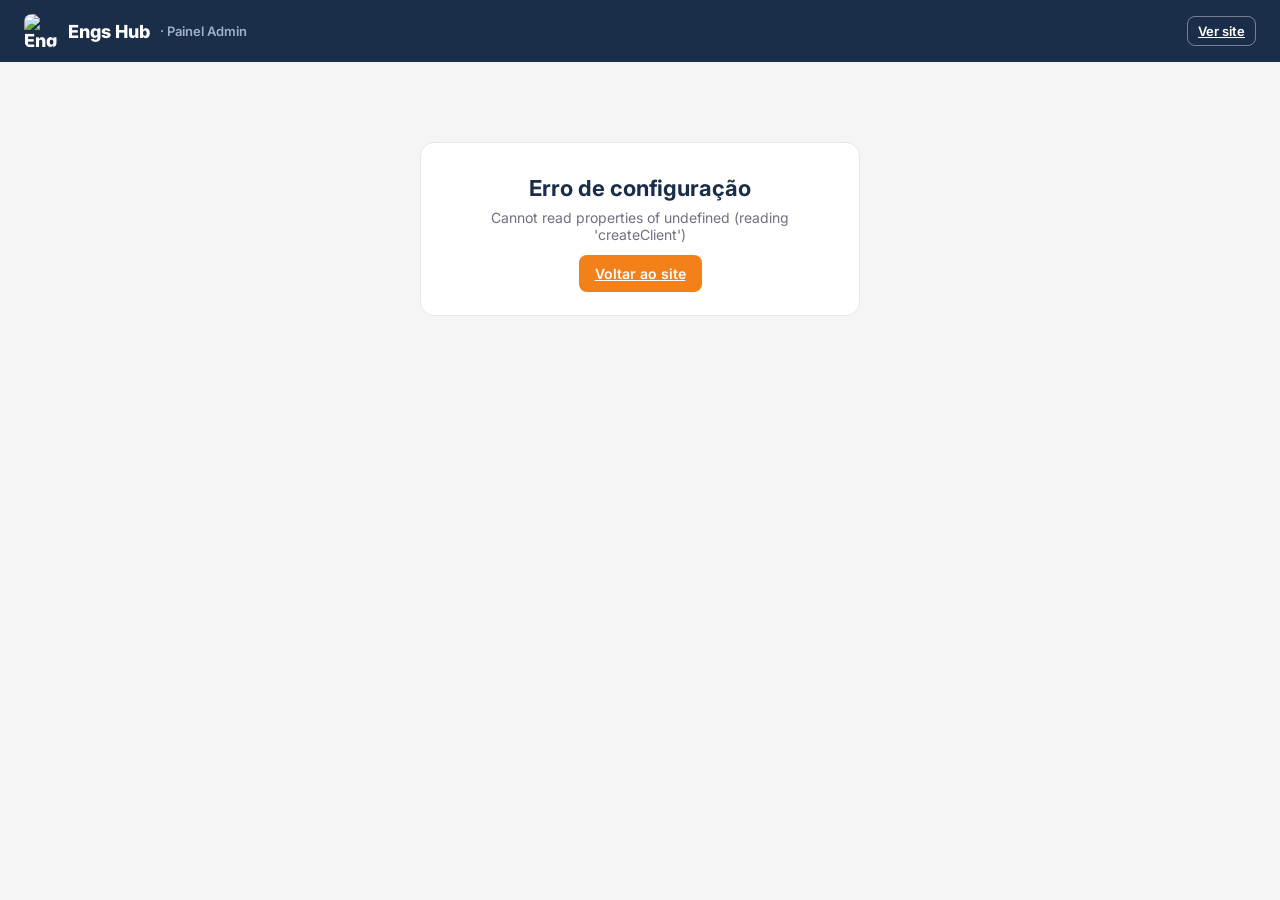
==== admin.html @ b49efdbb "Create admin.html" ====
<!DOCTYPE html>
<html lang="pt-BR">
<head>
<meta charset="UTF-8">
<meta name="viewport" content="width=device-width, initial-scale=1.0">
<title>Painel Admin — Engs Hub</title>
<link rel="icon" type="image/jpeg" href="logo1.jpeg">
<link rel="preconnect" href="https://fonts.googleapis.com">
<link href="https://fonts.googleapis.com/css2?family=Inter:wght@400;500;600;700;800&display=swap" rel="stylesheet">
<script src="https://cdn.jsdelivr.net/npm/@supabase/supabase-js@2"></script>
<style>
  :root{
    --azul:#1A2E4A; --laranja:#F4801A; --cinza:#F5F5F5;
    --borda:#e3e7ee; --texto:#2b3banc; --ok:#1f9d57; --erro:#d9483b;
  }
  *{box-sizing:border-box;margin:0;padding:0}
  body{font-family:'Inter',system-ui,sans-serif;background:var(--cinza);color:#1f2937;}
  a{color:inherit}
  .topbar{background:var(--azul);color:#fff;padding:14px 24px;display:flex;align-items:center;justify-content:space-between;}
  .topbar .brand{display:flex;align-items:center;gap:10px;font-weight:800;font-size:18px;}
  .topbar .brand img{height:34px;width:34px;border-radius:8px;object-fit:cover;}
  .topbar .right{display:flex;align-items:center;gap:14px;font-size:14px;}
  .btn{cursor:pointer;border:none;border-radius:8px;font-weight:600;font-family:inherit;font-size:14px;padding:10px 16px;transition:.15s;}
  .btn-primary{background:var(--laranja);color:#fff;}
  .btn-primary:hover{filter:brightness(.95)}
  .btn-ghost{background:transparent;color:#fff;border:1px solid rgba(255,255,255,.4);}
  .btn-danger{background:var(--erro);color:#fff;}
  .btn-sm{padding:6px 10px;font-size:13px;}
  .wrap{max-width:1100px;margin:28px auto;padding:0 20px;}
  .gate{max-width:440px;margin:80px auto;background:#fff;border:1px solid var(--borda);border-radius:14px;padding:32px;text-align:center;}
  .gate h1{color:var(--azul);font-size:22px;margin-bottom:8px;}
  .gate p{color:#6b7280;font-size:14px;margin-bottom:20px;}
  .card{background:#fff;border:1px solid var(--borda);border-radius:14px;padding:24px;margin-bottom:24px;}
  .card h2{color:var(--azul);font-size:18px;margin-bottom:18px;}
  .grid{display:grid;grid-template-columns:repeat(2,1fr);gap:14px;}
  .field{display:flex;flex-direction:column;gap:6px;}
  .field.full{grid-column:1 / -1;}
  label{font-size:13px;font-weight:600;color:#374151;}
  input,select{font-family:inherit;font-size:14px;padding:10px 12px;border:1px solid var(--borda);border-radius:8px;width:100%;background:#fff;}
  input:focus,select:focus{outline:none;border-color:var(--laranja);}
  .checkbox{flex-direction:row;align-items:center;gap:8px;}
  .checkbox input{width:auto;}
  .form-actions{display:flex;gap:12px;margin-top:18px;}
  table{width:100%;border-collapse:collapse;font-size:14px;}
  th,td{text-align:left;padding:12px 10px;border-bottom:1px solid var(--borda);vertical-align:middle;}
  th{color:#6b7280;font-size:12px;text-transform:uppercase;letter-spacing:.04em;}
  .badge{display:inline-block;padding:3px 9px;border-radius:999px;font-size:12px;font-weight:600;background:#eef2f7;color:var(--azul);}
  .badge.aberto{background:#e6f6ec;color:var(--ok);}
  .badge.encerrado{background:#fdecea;color:var(--erro);}
  .row-actions{display:flex;gap:8px;}
  .empty{text-align:center;color:#9ca3af;padding:30px;}
  .toast{position:fixed;bottom:24px;right:24px;background:var(--azul);color:#fff;padding:14px 18px;border-radius:10px;font-size:14px;box-shadow:0 8px 24px rgba(0,0,0,.18);opacity:0;transform:translateY(10px);transition:.25s;pointer-events:none;z-index:9999;}
  .toast.show{opacity:1;transform:translateY(0);}
  .toast.erro{background:var(--erro);}
  .toast.ok{background:var(--ok);}
  .hidden{display:none!important;}
  .muted{color:#9ca3af;font-size:13px;}
  .form-title-edit{color:var(--laranja);}
  @media(max-width:640px){.grid{grid-template-columns:1fr;}}
</style>
</head>
<body>
  <div class="topbar">
    <div class="brand"><img src="logo1.jpeg" alt="Engs Hub"> Engs Hub <span class="muted" style="color:#9fb0c9;font-weight:600;">· Painel Admin</span></div>
    <div class="right">
      <span id="admin-email"></span>
      <a href="index.html" class="btn btn-ghost btn-sm">Ver site</a>
      <button id="btn-logout" class="btn btn-ghost btn-sm hidden">Sair</button>
    </div>
  </div>

  <!-- Tela de bloqueio (nao logado ou nao admin) -->
  <div id="gate" class="gate hidden">
    <h1 id="gate-title">Acesso restrito</h1>
    <p id="gate-msg">Esta área é exclusiva para administradores.</p>
    <a href="index.html" class="btn btn-primary">Voltar ao site</a>
  </div>

  <!-- Painel (somente admin) -->
  <div id="painel" class="wrap hidden">
    <div class="card">
      <h2 id="form-title">Cadastrar novo concurso</h2>
      <form id="form-concurso">
        <input type="hidden" id="f-id">
        <div class="grid">
          <div class="field"><label>Órgão *</label><input id="f-orgao" required placeholder="Ex: TCE-SP"></div>
          <div class="field"><label>Cargo *</label><input id="f-cargo" required placeholder="Ex: Engenheiro Civil"></div>
          <div class="field"><label>Área (slug)</label><input id="f-area" placeholder="Ex: civil"></div>
          <div class="field"><label>Rótulo da área</label><input id="f-area-label" placeholder="Ex: Engenharia Civil"></div>
          <div class="field"><label>Banca</label><input id="f-banca" placeholder="Ex: FGV"></div>
          <div class="field"><label>Estado (UF)</label><input id="f-estado" maxlength="2" placeholder="Ex: SP"></div>
          <div class="field"><label>Vagas</label><input id="f-vagas" type="number" min="0" placeholder="Ex: 10"></div>
          <div class="field"><label>Salário (R$)</label><input id="f-salario" type="number" step="0.01" min="0" placeholder="Ex: 23110.00"></div>
          <div class="field"><label>Inscrições até</label><input id="f-inscricoes" type="date"></div>
          <div class="field"><label>Status (slug)</label>
            <select id="f-status-badge">
              <option value="aberto">aberto</option>
              <option value="previsto">previsto</option>
              <option value="encerrado">encerrado</option>
            </select>
          </div>
          <div class="field"><label>Rótulo do status</label><input id="f-status-label" placeholder="Ex: Inscrições abertas"></div>
          <div class="field checkbox full"><input type="checkbox" id="f-highlight"><label for="f-highlight">Destacar este concurso</label></div>
        </div>
        <div class="form-actions">
          <button type="submit" class="btn btn-primary" id="btn-salvar">Cadastrar concurso</button>
          <button type="button" class="btn btn-ghost" id="btn-cancelar" style="color:var(--azul);border-color:var(--borda);">Cancelar edição</button>
        </div>
      </form>
    </div>

    <div class="card">
      <h2>Concursos cadastrados (<span id="count">0</span>)</h2>
      <div id="lista-wrap">
        <table>
          <thead>
            <tr><th>Órgão / Cargo</th><th>UF</th><th>Banca</th><th>Vagas</th><th>Status</th><th>Inscrições até</th><th></th></tr>
          </thead>
          <tbody id="tbody"></tbody>
        </table>
        <div id="empty" class="empty hidden">Nenhum concurso cadastrado ainda.</div>
      </div>
    </div>
  </div>

  <div id="toast" class="toast"></div>

<script>
(function(){
  'use strict';

  var SUPABASE_URL = 'https://xyvsihpdfgnihgomdntb.supabase.co';
  var db = null;

  // A anon key é pública; reaproveita a mesma que já está no site (controle.html)
  // assim não precisa duplicar/colar a chave manualmente.
  async function getDb(){
    if(db) return db;
    var key = null;
    try{
      var resp = await fetch('controle.html', { cache: 'no-store' });
      var txt = await resp.text();
      var m = txt.match(/eyJ[A-Za-z0-9_\-]+\.[A-Za-z0-9_\-]+\.[A-Za-z0-9_\-]+/);
      if(m) key = m[0];
    }catch(e){}
    if(!key){
      try{
        var r2 = await fetch('index.html', { cache: 'no-store' });
        var t2 = await r2.text();
        var m2 = t2.match(/eyJ[A-Za-z0-9_\-]+\.[A-Za-z0-9_\-]+\.[A-Za-z0-9_\-]+/);
        if(m2) key = m2[0];
      }catch(e){}
    }
    if(!key){ throw new Error('Não foi possível carregar a configuração do Supabase.'); }
    db = window.supabase.createClient(SUPABASE_URL, key);
    return db;
  }

  var $ = function(id){ return document.getElementById(id); };
  var gate = $('gate'), painel = $('painel');

  function toast(msg, tipo){
    var t = $('toast');
    t.textContent = msg;
    t.className = 'toast show ' + (tipo || '');
    setTimeout(function(){ t.className = 'toast ' + (tipo || ''); }, 3200);
  }

  function showGate(title, msg){
    gate.classList.remove('hidden');
    painel.classList.add('hidden');
    $('gate-title').textContent = title;
    $('gate-msg').textContent = msg;
  }

  function fmtData(d){
    if(!d) return '—';
    var p = String(d).split('-');
    return p.length === 3 ? (p[2] + '/' + p[1] + '/' + p[0]) : d;
  }

  // ---- Autenticação + checagem de admin ----
  async function init(){
    try { await getDb(); } catch(err){ showGate('Erro de configuração', err.message); return; }
    var res = await db.auth.getUser();
    var user = res && res.data ? res.data.user : null;
    if(!user){
      showGate('Acesso restrito', 'Faça login na sua conta para acessar o painel. Use a tela de login do site.');
      return;
    }
    // Confere role na tabela profiles
    var prof = await db.from('profiles').select('role,email').eq('id', user.id).single();
    if(prof.error || !prof.data || prof.data.role !== 'admin'){
      showGate('Acesso negado', 'Sua conta (' + user.email + ') não tem permissão de administrador.');
      return;
    }
    // É admin: libera painel
    $('admin-email').textContent = user.email;
    $('btn-logout').classList.remove('hidden');
    painel.classList.remove('hidden');
    gate.classList.add('hidden');
    carregar();
  }

  // ---- Listar concursos ----
  async function carregar(){
    var r = await db.from('concursos').select('*').order('created_at', { ascending: false });
    if(r.error){ toast('Erro ao carregar: ' + r.error.message, 'erro'); return; }
    var rows = r.data || [];
    $('count').textContent = rows.length;
    var tb = $('tbody');
    tb.innerHTML = '';
    $('empty').classList.toggle('hidden', rows.length > 0);
    rows.forEach(function(c){
      var tr = document.createElement('tr');
      var statusClass = (c.status_badge === 'aberto') ? 'aberto' : (c.status_badge === 'encerrado' ? 'encerrado' : '');
      tr.innerHTML =
        '<td><strong>' + esc(c.orgao) + '</strong><br><span class="muted">' + esc(c.cargo || '') + '</span></td>' +
        '<td>' + esc(c.estado || '—') + '</td>' +
        '<td>' + esc(c.banca || '—') + '</td>' +
        '<td>' + (c.vagas != null ? c.vagas : '—') + '</td>' +
        '<td><span class="badge ' + statusClass + '">' + esc(c.status_label || c.status_badge || '—') + '</span></td>' +
        '<td>' + fmtData(c.inscricoes_ate) + '</td>';
      var tdAct = document.createElement('td');
      tdAct.className = 'row-actions';
      var bEdit = document.createElement('button');
      bEdit.className = 'btn btn-ghost btn-sm';
      bEdit.style.color = '#1A2E4A'; bEdit.style.border = '1px solid #e3e7ee';
      bEdit.textContent = 'Editar';
      bEdit.onclick = function(){ editar(c); };
      var bDel = document.createElement('button');
      bDel.className = 'btn btn-danger btn-sm';
      bDel.textContent = 'Excluir';
      bDel.onclick = function(){ excluir(c); };
      tdAct.appendChild(bEdit); tdAct.appendChild(bDel);
      tr.appendChild(tdAct);
      tb.appendChild(tr);
    });
  }

  function esc(s){ return String(s == null ? '' : s).replace(/[&<>"]/g, function(ch){ return ({'&':'&amp;','<':'&lt;','>':'&gt;','"':'&quot;'})[ch]; }); }

  // ---- Coletar/limpar formulário ----
  function coletar(){
    var vagas = $('f-vagas').value;
    var salario = $('f-salario').value;
    return {
      orgao: $('f-orgao').value.trim(),
      cargo: $('f-cargo').value.trim(),
      area: $('f-area').value.trim() || null,
      area_label: $('f-area-label').value.trim() || null,
      banca: $('f-banca').value.trim() || null,
      estado: $('f-estado').value.trim().toUpperCase() || null,
      vagas: vagas === '' ? null : parseInt(vagas, 10),
      salario: salario === '' ? null : parseFloat(salario),
      inscricoes_ate: $('f-inscricoes').value || null,
      status_badge: $('f-status-badge').value,
      status_label: $('f-status-label').value.trim() || null,
      is_highlight: $('f-highlight').checked
    };
  }

  function limpar(){
    $('form-concurso').reset();
    $('f-id').value = '';
    $('form-title').textContent = 'Cadastrar novo concurso';
    $('form-title').classList.remove('form-title-edit');
    $('btn-salvar').textContent = 'Cadastrar concurso';
    $('btn-cancelar').classList.add('hidden');
  }

  function editar(c){
    $('f-id').value = c.id;
    $('f-orgao').value = c.orgao || '';
    $('f-cargo').value = c.cargo || '';
    $('f-area').value = c.area || '';
    $('f-area-label').value = c.area_label || '';
    $('f-banca').value = c.banca || '';
    $('f-estado').value = c.estado || '';
    $('f-vagas').value = c.vagas != null ? c.vagas : '';
    $('f-salario').value = c.salario != null ? c.salario : '';
    $('f-inscricoes').value = c.inscricoes_ate || '';
    $('f-status-badge').value = c.status_badge || 'aberto';
    $('f-status-label').value = c.status_label || '';
    $('f-highlight').checked = !!c.is_highlight;
    $('form-title').textContent = 'Editando: ' + (c.orgao || '');
    $('form-title').classList.add('form-title-edit');
    $('btn-salvar').textContent = 'Salvar alterações';
    $('btn-cancelar').classList.remove('hidden');
    window.scrollTo({ top: 0, behavior: 'smooth' });
  }

  // ---- Criar / atualizar ----
  $('form-concurso').addEventListener('submit', async function(e){
    e.preventDefault();
    var dados = coletar();
    if(!dados.orgao || !dados.cargo){ toast('Órgão e Cargo são obrigatórios.', 'erro'); return; }
    var id = $('f-id').value;
    var r;
    $('btn-salvar').disabled = true;
    if(id){
      r = await db.from('concursos').update(dados).eq('id', id);
    } else {
      r = await db.from('concursos').insert([dados]);
    }
    $('btn-salvar').disabled = false;
    if(r.error){ toast('Erro ao salvar: ' + r.error.message, 'erro'); return; }
    toast(id ? 'Concurso atualizado!' : 'Concurso cadastrado!', 'ok');
    limpar();
    carregar();
  });

  $('btn-cancelar').addEventListener('click', limpar);

  // ---- Excluir ----
  async function excluir(c){
    if(!confirm('Excluir o concurso "' + c.orgao + ' — ' + (c.cargo || '') + '"? Esta ação não pode ser desfeita.')) return;
    var r = await db.from('concursos').delete().eq('id', c.id);
    if(r.error){ toast('Erro ao excluir: ' + r.error.message, 'erro'); return; }
    toast('Concurso excluído.', 'ok');
    carregar();
  }

  // ---- Logout ----
  $('btn-logout').addEventListener('click', async function(){
    await db.auth.signOut();
    location.href = 'index.html';
  });

  init();
})();
</script>
</body>
</html>
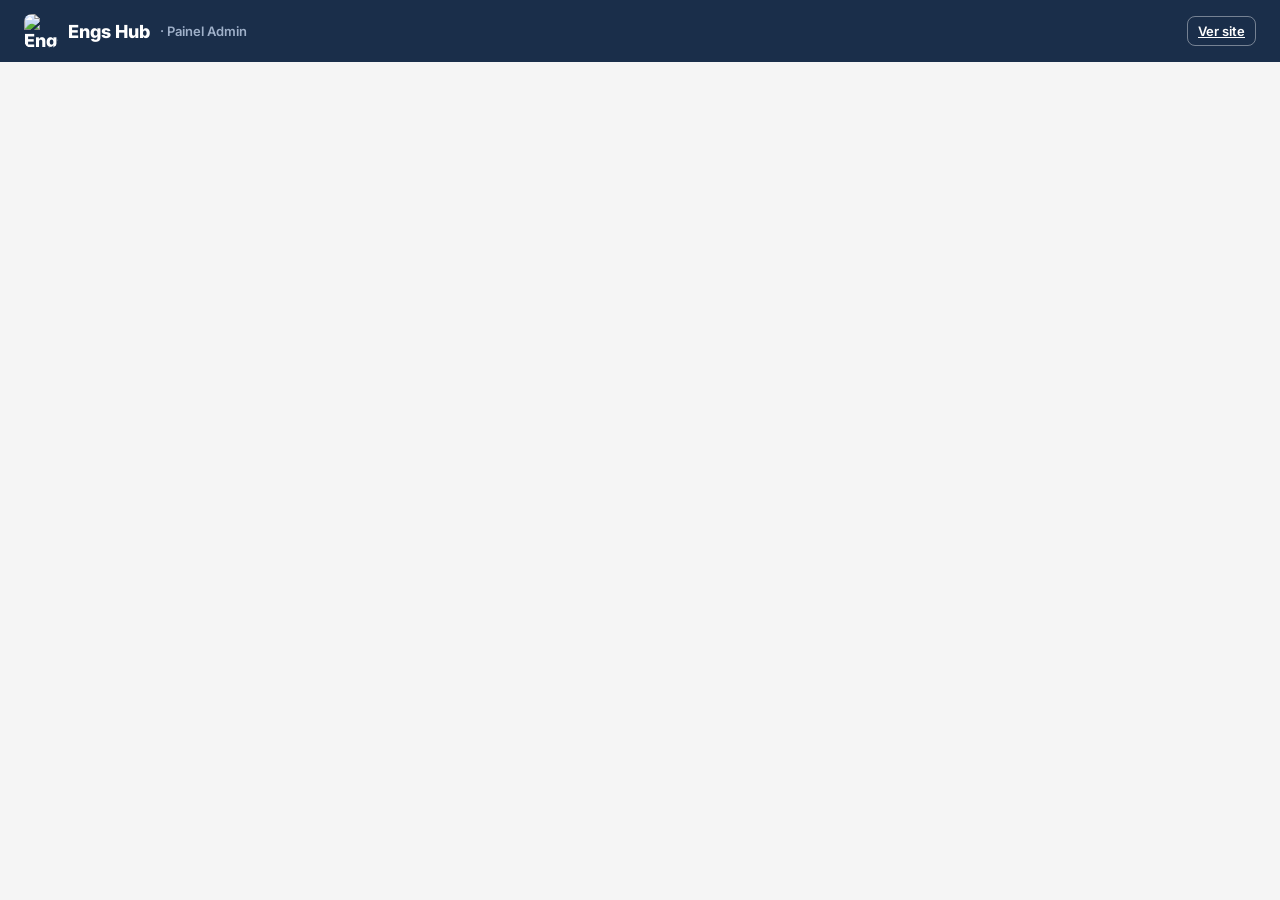
==== commit d5abda05: "fix: unifica carregamento de concursos, corrige filtros de area, UF e link do edital; admin com area" ====
--- a/admin.html
+++ b/admin.html
@@ -11,7 +11,7 @@
 <style>
   :root{
     --azul:#1A2E4A; --laranja:#F4801A; --cinza:#F5F5F5;
-    --borda:#e3e7ee; --texto:#2b3banc; --ok:#1f9d57; --erro:#d9483b;
+    --borda:#e3e7ee; --ok:#1f9d57; --erro:#d9483b;
   }
   *{box-sizing:border-box;margin:0;padding:0}
   body{font-family:'Inter',system-ui,sans-serif;background:var(--cinza);color:#1f2937;}
@@ -85,21 +85,34 @@
         <div class="grid">
           <div class="field"><label>Órgão *</label><input id="f-orgao" required placeholder="Ex: TCE-SP"></div>
           <div class="field"><label>Cargo *</label><input id="f-cargo" required placeholder="Ex: Engenheiro Civil"></div>
-          <div class="field"><label>Área (slug)</label><input id="f-area" placeholder="Ex: civil"></div>
-          <div class="field"><label>Rótulo da área</label><input id="f-area-label" placeholder="Ex: Engenharia Civil"></div>
+          <div class="field"><label>Área *</label>
+            <select id="f-area">
+              <option value="">Selecione...</option>
+              <option value="engenharia-civil">Engenharia Civil</option>
+              <option value="arquitetura">Arquitetura</option>
+              <option value="eletrica">Engenharia Elétrica</option>
+              <option value="ambiental">Engenharia Ambiental</option>
+              <option value="mecanica">Engenharia Mecânica</option>
+              <option value="agronomia">Agronomia</option>
+            </select>
+          </div>
+          <div class="field"><label>Rótulo da área (preenchido automaticamente)</label><input id="f-area-label" placeholder="Ex: Engenharia Civil"></div>
           <div class="field"><label>Banca</label><input id="f-banca" placeholder="Ex: FGV"></div>
           <div class="field"><label>Estado (UF)</label><input id="f-estado" maxlength="2" placeholder="Ex: SP"></div>
           <div class="field"><label>Vagas</label><input id="f-vagas" type="number" min="0" placeholder="Ex: 10"></div>
           <div class="field"><label>Salário (R$)</label><input id="f-salario" type="number" step="0.01" min="0" placeholder="Ex: 23110.00"></div>
           <div class="field"><label>Inscrições até</label><input id="f-inscricoes" type="date"></div>
-          <div class="field"><label>Status (slug)</label>
-            <select id="f-status-badge">
-              <option value="aberto">aberto</option>
-              <option value="previsto">previsto</option>
-              <option value="encerrado">encerrado</option>
+          <div class="field"><label>Seção *</label>
+            <select id="f-secao">
+              <option value="aberto">Editais abertos</option>
+              <option value="previsto">Previstos</option>
             </select>
           </div>
-          <div class="field"><label>Rótulo do status</label><input id="f-status-label" placeholder="Ex: Inscrições abertas"></div>
+          <div class="field"><label>Fase</label>
+            <select id="f-fase"></select>
+          </div>
+          <div class="field checkbox"><input type="checkbox" id="f-homologado"><label for="f-homologado">Homologado (sai da home)</label></div>
+          <div class="field full"><label>Link do edital</label><input id="f-link-edital" type="url" placeholder="https://..."></div>
           <div class="field checkbox full"><input type="checkbox" id="f-highlight"><label for="f-highlight">Destacar este concurso</label></div>
         </div>
         <div class="form-actions">
@@ -114,7 +127,7 @@
       <div id="lista-wrap">
         <table>
           <thead>
-            <tr><th>Órgão / Cargo</th><th>UF</th><th>Banca</th><th>Vagas</th><th>Status</th><th>Inscrições até</th><th></th></tr>
+            <tr><th>Órgão / Cargo</th><th>UF</th><th>Banca</th><th>Vagas</th><th>Seção / Fase</th><th>Inscrições até</th><th>Edital</th><th></th></tr>
           </thead>
           <tbody id="tbody"></tbody>
         </table>
@@ -129,32 +142,20 @@
 (function(){
   'use strict';
 
+  // A anon key é pública por design (a mesma usada no site).
   var SUPABASE_URL = 'https://xyvsihpdfgnihgomdntb.supabase.co';
-  var db = null;
-
-  // A anon key é pública; reaproveita a mesma que já está no site (controle.html)
-  // assim não precisa duplicar/colar a chave manualmente.
-  async function getDb(){
-    if(db) return db;
-    var key = null;
-    try{
-      var resp = await fetch('controle.html', { cache: 'no-store' });
-      var txt = await resp.text();
-      var m = txt.match(/eyJ[A-Za-z0-9_\-]+\.[A-Za-z0-9_\-]+\.[A-Za-z0-9_\-]+/);
-      if(m) key = m[0];
-    }catch(e){}
-    if(!key){
-      try{
-        var r2 = await fetch('index.html', { cache: 'no-store' });
-        var t2 = await r2.text();
-        var m2 = t2.match(/eyJ[A-Za-z0-9_\-]+\.[A-Za-z0-9_\-]+\.[A-Za-z0-9_\-]+/);
-        if(m2) key = m2[0];
-      }catch(e){}
-    }
-    if(!key){ throw new Error('Não foi possível carregar a configuração do Supabase.'); }
-    db = window.supabase.createClient(SUPABASE_URL, key);
-    return db;
-  }
+  var SUPABASE_KEY = 'eyJhbGciOiJIUzI1NiIsInR5cCI6IkpXVCJ9.eyJpc3MiOiJzdXBhYmFzZSIsInJlZiI6Inh5dnNpaHBkZmduaWhnb21kbnRiIiwicm9sZSI6ImFub24iLCJpYXQiOjE3Nzg0NDE3MjMsImV4cCI6MjA5NDAxNzcyM30.k5-B3_7ZtZoXMYU8RNax7_6JHA4Z_O2ZGn7whlQd_IM';
+  var db = window.supabase.createClient(SUPABASE_URL, SUPABASE_KEY);
+
+  // Áreas padronizadas — os MESMOS valores dos filtros da página inicial.
+  var AREAS = {
+    'engenharia-civil': 'Engenharia Civil',
+    'arquitetura': 'Arquitetura',
+    'eletrica': 'Engenharia Elétrica',
+    'ambiental': 'Engenharia Ambiental',
+    'mecanica': 'Engenharia Mecânica',
+    'agronomia': 'Agronomia'
+  };
 
   var $ = function(id){ return document.getElementById(id); };
   var gate = $('gate'), painel = $('painel');
@@ -179,9 +180,16 @@
     return p.length === 3 ? (p[2] + '/' + p[1] + '/' + p[0]) : d;
   }
 
+  function slugify(txt){
+    return String(txt || '')
+      .normalize('NFD').replace(/[\u0300-\u036f]/g, '')
+      .toLowerCase().trim()
+      .replace(/[^a-z0-9]+/g, '-')
+      .replace(/^-+|-+$/g, '');
+  }
+
   // ---- Autenticação + checagem de admin ----
   async function init(){
-    try { await getDb(); } catch(err){ showGate('Erro de configuração', err.message); return; }
     var res = await db.auth.getUser();
     var user = res && res.data ? res.data.user : null;
     if(!user){
@@ -213,14 +221,17 @@
     $('empty').classList.toggle('hidden', rows.length > 0);
     rows.forEach(function(c){
       var tr = document.createElement('tr');
-      var statusClass = (c.status_badge === 'aberto') ? 'aberto' : (c.status_badge === 'encerrado' ? 'encerrado' : '');
+      var secaoLabel = (c.secao === 'previsto') ? 'Previsto' : 'Aberto';
+      var statusClass = (c.secao === 'previsto') ? '' : 'aberto';
+      var homTag = c.homologado ? ' <span class="badge encerrado" style="margin-left:4px;">homologado</span>' : '';
       tr.innerHTML =
         '<td><strong>' + esc(c.orgao) + '</strong><br><span class="muted">' + esc(c.cargo || '') + '</span></td>' +
         '<td>' + esc(c.estado || '—') + '</td>' +
         '<td>' + esc(c.banca || '—') + '</td>' +
         '<td>' + (c.vagas != null ? c.vagas : '—') + '</td>' +
-        '<td><span class="badge ' + statusClass + '">' + esc(c.status_label || c.status_badge || '—') + '</span></td>' +
-        '<td>' + fmtData(c.inscricoes_ate) + '</td>';
+        '<td><span class="badge ' + statusClass + '">' + esc(secaoLabel) + '</span>' + homTag + '<br><span class="muted">' + esc(c.fase || '—') + '</span></td>' +
+        '<td>' + fmtData(c.inscricoes_ate) + '</td>' +
+        '<td>' + (c.link_edital ? '<a href="' + esc(c.link_edital) + '" target="_blank" rel="noopener" style="color:#F4801A;font-weight:600;">edital</a>' : '<span class="muted">—</span>') + '</td>';
       var tdAct = document.createElement('td');
       tdAct.className = 'row-actions';
       var bEdit = document.createElement('button');
@@ -244,24 +255,47 @@
   function coletar(){
     var vagas = $('f-vagas').value;
     var salario = $('f-salario').value;
+    var areaSlug = $('f-area').value;
+    var areaLabel = $('f-area-label').value.trim() || AREAS[areaSlug] || null;
     return {
       orgao: $('f-orgao').value.trim(),
       cargo: $('f-cargo').value.trim(),
-      area: $('f-area').value.trim() || null,
-      area_label: $('f-area-label').value.trim() || null,
+      area: areaSlug || null,
+      area_label: areaLabel,
       banca: $('f-banca').value.trim() || null,
       estado: $('f-estado').value.trim().toUpperCase() || null,
       vagas: vagas === '' ? null : parseInt(vagas, 10),
       salario: salario === '' ? null : parseFloat(salario),
       inscricoes_ate: $('f-inscricoes').value || null,
-      status_badge: $('f-status-badge').value,
-      status_label: $('f-status-label').value.trim() || null,
+      secao: $('f-secao').value,
+      fase: $('f-fase').value || null,
+      homologado: $('f-homologado').checked,
+      status_badge: $('f-secao').value === 'previsto' ? 'previsto' : 'aberto',
+      status_label: $('f-fase').value || null,
+      link_edital: $('f-link-edital').value.trim() || null,
       is_highlight: $('f-highlight').checked
     };
   }
 
+  var FASES = {"aberto":["Inscrições abertas","Inscrições encerradas","Prova aplicada","Em fase de recursos","Resultado preliminar"],"previsto":["Sem banca contratada","Banca contratada","Edital iminente"]};
+  function preencherFases(selecionada){
+    var secao = $('f-secao').value;
+    var lista = FASES[secao] || [];
+    var sel = $('f-fase');
+    sel.innerHTML = '';
+    lista.forEach(function(f){
+      var o = document.createElement('option');
+      o.value = f; o.textContent = f;
+      if(f === selecionada) o.selected = true;
+      sel.appendChild(o);
+    });
+  }
+
   function limpar(){
     $('form-concurso').reset();
+    $('f-secao').value = 'aberto';
+    preencherFases('');
+    $('f-homologado').checked = false;
     $('f-id').value = '';
     $('form-title').textContent = 'Cadastrar novo concurso';
     $('form-title').classList.remove('form-title-edit');
@@ -273,15 +307,23 @@
     $('f-id').value = c.id;
     $('f-orgao').value = c.orgao || '';
     $('f-cargo').value = c.cargo || '';
-    $('f-area').value = c.area || '';
-    $('f-area-label').value = c.area_label || '';
+    // tenta casar a área antiga com as opções padronizadas
+    var slug = c.area || '';
+    if(!AREAS[slug]){
+      var s = slugify(c.area_label || c.area || '');
+      slug = AREAS[s] ? s : (s.indexOf('civil') !== -1 ? 'engenharia-civil' : '');
+    }
+    $('f-area').value = slug;
+    $('f-area-label').value = c.area_label || AREAS[slug] || '';
     $('f-banca').value = c.banca || '';
     $('f-estado').value = c.estado || '';
     $('f-vagas').value = c.vagas != null ? c.vagas : '';
     $('f-salario').value = c.salario != null ? c.salario : '';
     $('f-inscricoes').value = c.inscricoes_ate || '';
-    $('f-status-badge').value = c.status_badge || 'aberto';
-    $('f-status-label').value = c.status_label || '';
+    $('f-secao').value = c.secao || 'aberto';
+    preencherFases(c.fase || '');
+    $('f-homologado').checked = !!c.homologado;
+    $('f-link-edital').value = c.link_edital || '';
     $('f-highlight').checked = !!c.is_highlight;
     $('form-title').textContent = 'Editando: ' + (c.orgao || '');
     $('form-title').classList.add('form-title-edit');
@@ -290,11 +332,18 @@
     window.scrollTo({ top: 0, behavior: 'smooth' });
   }
 
+  // Preenche o rótulo automaticamente ao escolher a área
+  $('f-area').addEventListener('change', function(){
+    var slug = this.value;
+    if(AREAS[slug]) $('f-area-label').value = AREAS[slug];
+  });
+
   // ---- Criar / atualizar ----
   $('form-concurso').addEventListener('submit', async function(e){
     e.preventDefault();
     var dados = coletar();
     if(!dados.orgao || !dados.cargo){ toast('Órgão e Cargo são obrigatórios.', 'erro'); return; }
+    if(!dados.area){ toast('Selecione a Área do concurso.', 'erro'); return; }
     var id = $('f-id').value;
     var r;
     $('btn-salvar').disabled = true;
@@ -312,6 +361,9 @@
 
   $('btn-cancelar').addEventListener('click', limpar);
 
+  $('f-secao').addEventListener('change', function(){ preencherFases(''); });
+  preencherFases('');
+
   // ---- Excluir ----
   async function excluir(c){
     if(!confirm('Excluir o concurso "' + c.orgao + ' — ' + (c.cargo || '') + '"? Esta ação não pode ser desfeita.')) return;
@@ -323,7 +375,7 @@
 
   // ---- Logout ----
   $('btn-logout').addEventListener('click', async function(){
-    await db.auth.signOut();
+    try { await db.auth.signOut({ scope: 'local' }); } catch(e) {}
     location.href = 'index.html';
   });
 
